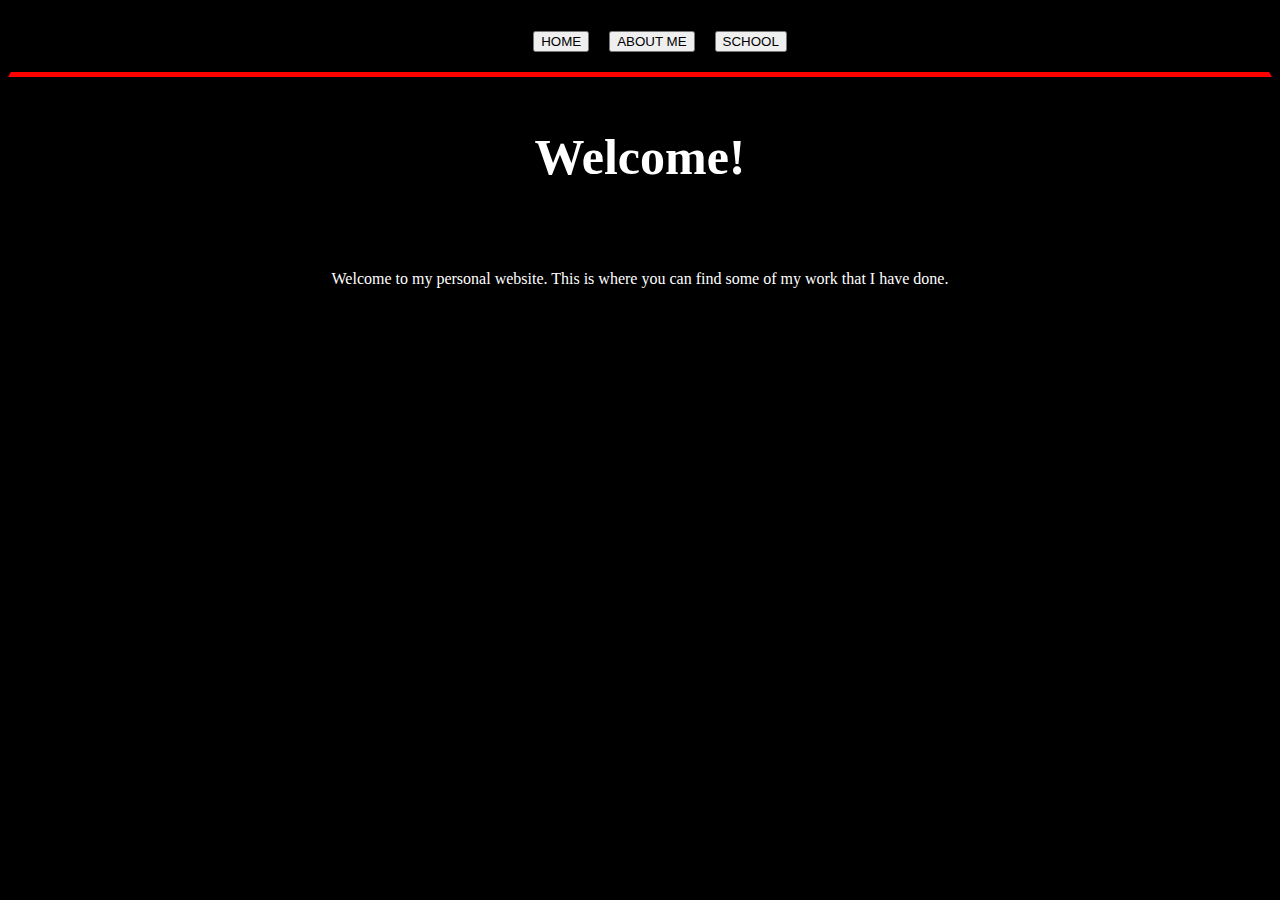
==== index.html @ 3ea45e25 "Add files via upload" ====
<!DOCTYPE html>
<html lang="en">
<head>
    <meta charset="UTF-8">
    <meta name="viewport" content="width=device-width, initial-scale=1.0">
    <link rel="stylesheet" href="style.css">
    <title>Home Page</title>
</head>
<body>
    <header>
        <ul>
            <li>
                <a href="index.html" class="header-button">
                    <button>HOME</button>
                </a>
            </li>
            <li>
                <a href="abt-me.html" class="header-button">
                    <button>ABOUT ME</button>
                </a>
            </li>
            <li>
                <a href="school.html" class="header-button">
                    <button>SCHOOL</button>
                </a>
            </li>
        </ul>
    </header>

    <div class="container">
        <h1>Welcome!</h1><br>

        <p id="intro">
            Welcome to my personal website. This is where you 
            can find some of my work that I have done.
        </p>
    </div>

    

</body>
</html>
---- style.css ----
header {
    display: flex;
    flex-direction: row;
    justify-content: center;
    background-color: black;
    border-bottom: 5px;
    border-style: solid;
    border-bottom-color: red;
    border-top-color: black;
    border-right-color: black;
    border-left-color: black;
}

header ul {
    list-style: none;
    display: flex;
    margin: 20px;
}

header ul li {
    margin: 0px 10px;
}

.header-button button:hover {
    cursor: pointer;
}

body {
    background-color: black;
    color: white;
}

.container {
    display: flex;
    flex-direction: column;
    align-items: center;
    justify-content: center;
}

#intro {
    text-align: center;
}

h1 {
    font-size: 50px;
    margin: 4%;
}

.container #intro {
    margin-right: 20%;
    margin-left: 20%;
}

.container #job-text{
    max-width: 80%;
    line-height: 25px;
}

.container #school-text {
    max-width: 80%;
    line-height: 25px;
}
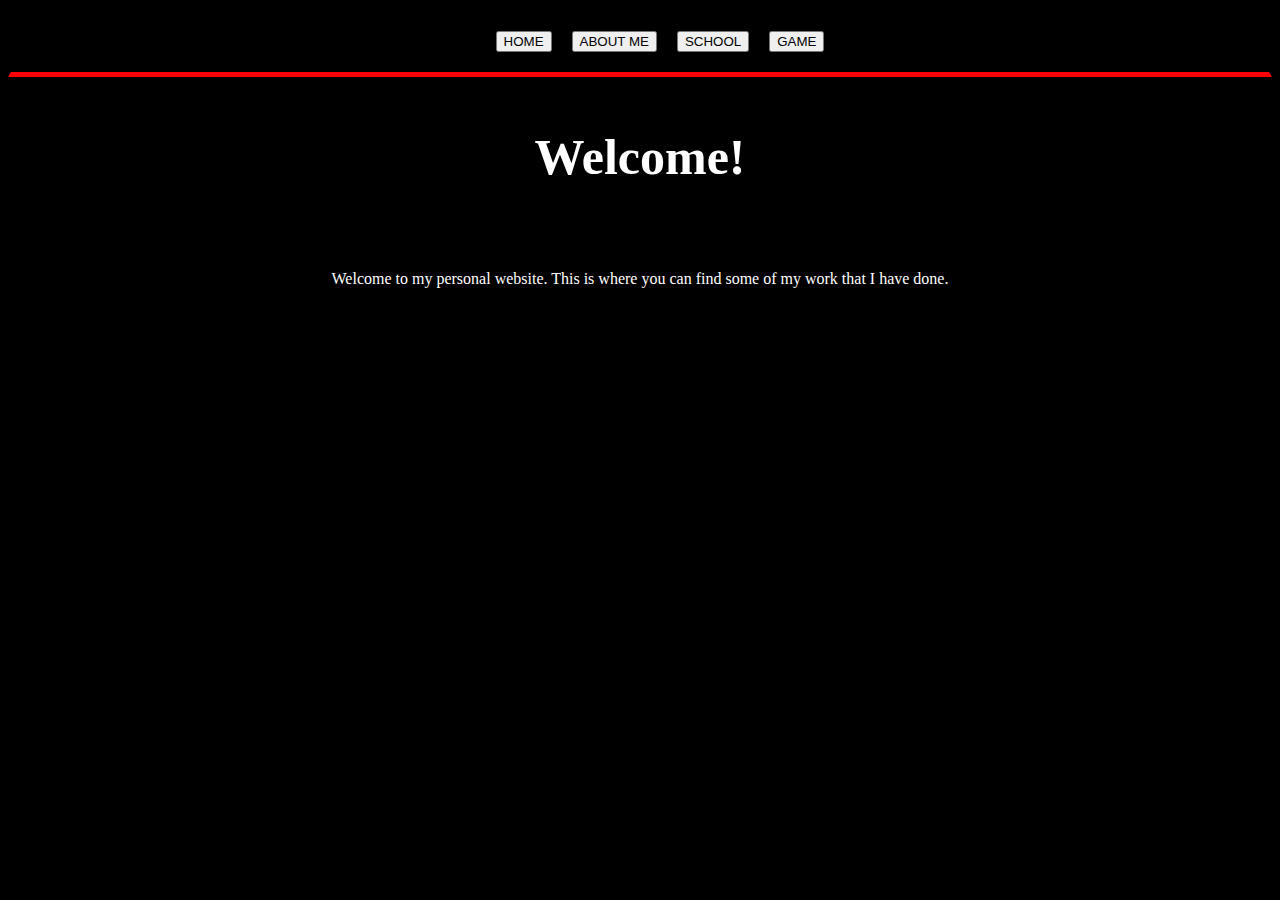
==== commit 0573cdf3: "Added Game page, Javascript" ====
--- a/index.html
+++ b/index.html
@@ -24,6 +24,11 @@
                     <button>SCHOOL</button>
                 </a>
             </li>
+            <li>
+                <a href="game.html" class="header-button">
+                    <button>GAME</button>
+                </a>
+            </li>
         </ul>
     </header>
 
--- a/style.css
+++ b/style.css
@@ -61,3 +61,85 @@
     line-height: 25px;
 }
 
+#rules-container {
+    display: flex;
+    justify-content: center;
+    align-items: center;
+    flex-direction: column;
+}
+
+.rules-text {
+    max-width: 70%;
+    line-height: 25px;
+}
+
+.container #game-intro {
+    display: flex;
+    align-items: center;
+    justify-content: center;
+    flex-direction: column;
+    visibility: visible;
+}
+
+.game-btn {
+    width: 15vw;
+    height: 7.5vh;
+    max-width: 100px;
+
+    border-radius: 25%;
+    font-size: auto;
+
+    margin: 1vw;
+}
+
+#game-start-btn {
+    background-color: #25c45a;
+    margin: 3%;
+}
+
+#game {
+    display: none;
+}
+
+#attempts {
+    font-size: 350%;
+}
+
+#guess-input {
+    display: flex;
+    flex-direction: row;
+    align-items: center;
+    gap: 10px;
+
+    margin: 2vh;
+}
+
+#game-buttons {
+    margin: 2vh;
+}
+
+#btn-guess {
+    background-color: #25c45a;
+    border-color: white;
+}
+
+#btn-start-over {
+    background-color: red;
+    border-color: black;
+}
+
+#btn-guess, #btn-start-over:hover {
+    cursor: pointer;
+}
+
+#guess-label {
+    font-size: 130%;
+}
+
+#high-low {
+    display: none;
+}
+
+.game-btn:hover {
+    cursor: pointer;
+}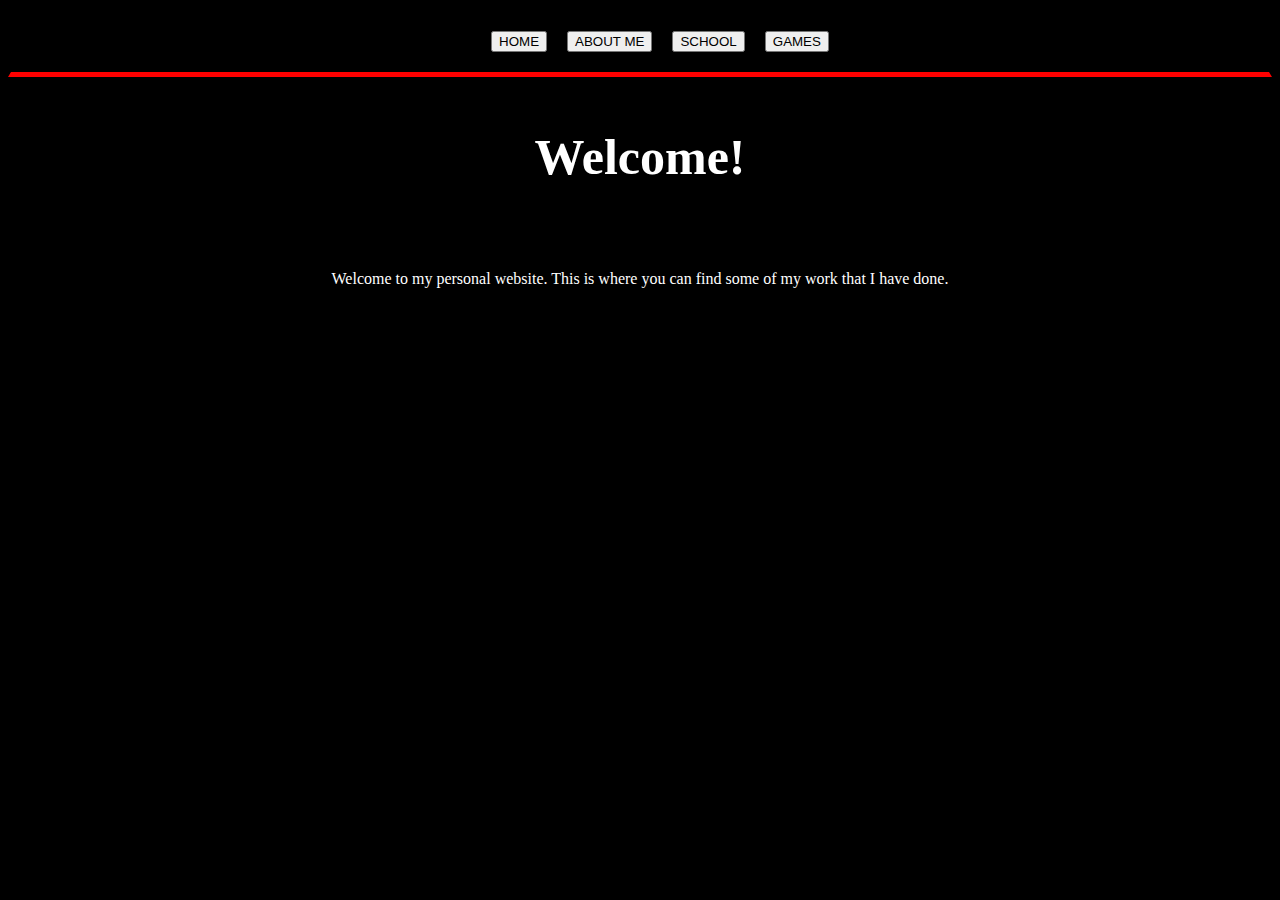
==== commit 29a60f85: "Added Blackjack game" ====
--- a/index.html
+++ b/index.html
@@ -26,7 +26,7 @@
             </li>
             <li>
                 <a href="game.html" class="header-button">
-                    <button>GAME</button>
+                    <button>GAMES</button>
                 </a>
             </li>
         </ul>
--- a/style.css
+++ b/style.css
@@ -142,4 +142,22 @@
 
 .game-btn:hover {
     cursor: pointer;
+}
+
+#choose-game {
+    position: absolute;
+    right: 20px; /* Adjust distance from right */
+    top: 100px;   /* Adjust distance from top */
+}
+
+.dropdown-container {
+    position: absolute;
+    top: 20px;
+    right: 20px;
+    font-size: 18px;
+}
+
+#choose-game {
+    padding: 5px;
+    font-size: 16px;
 }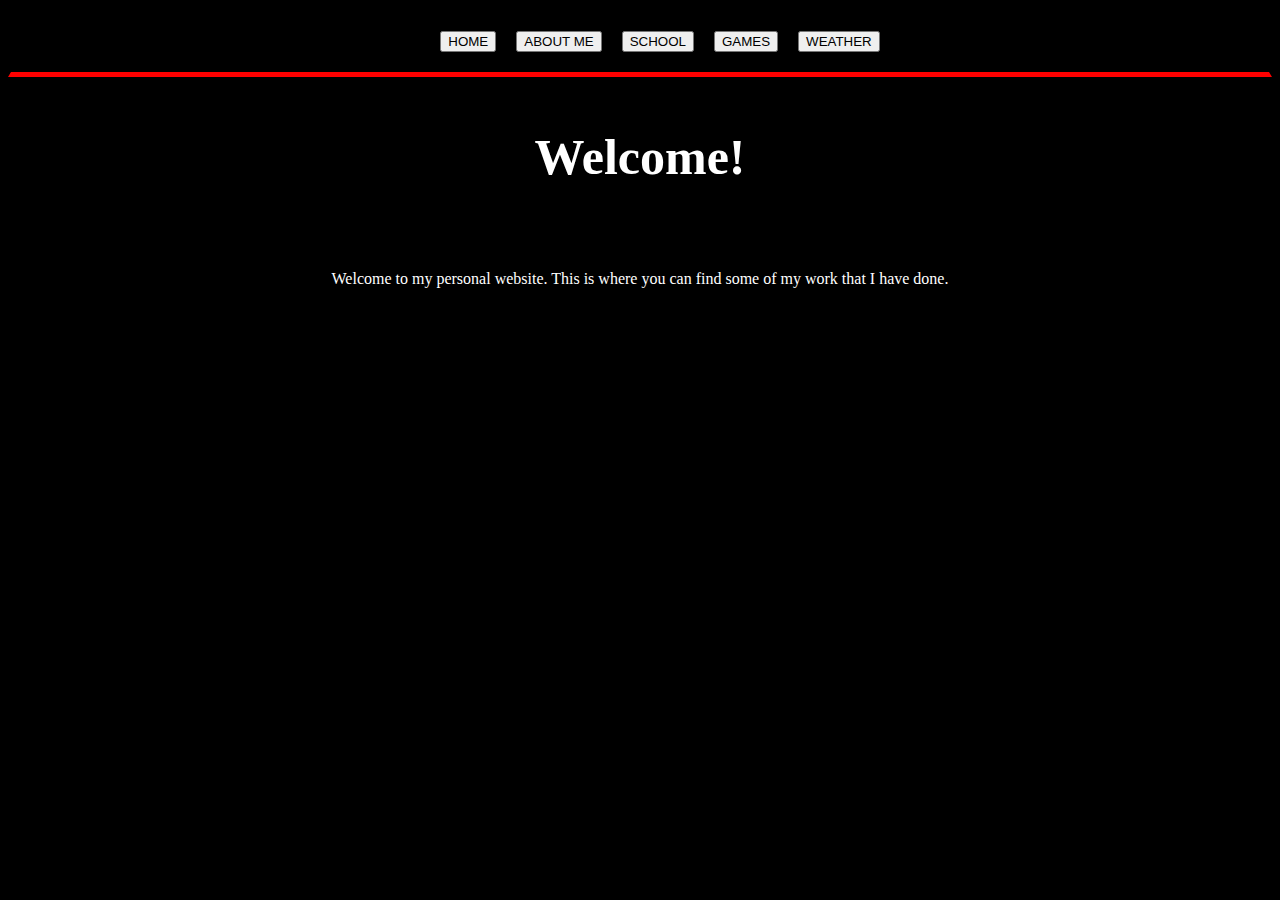
==== commit 2a62acbb: "Added weather info files" ====
--- a/index.html
+++ b/index.html
@@ -29,11 +29,16 @@
                     <button>GAMES</button>
                 </a>
             </li>
+            <li>
+                <a href="weather.html" class="header-button">
+                    <button>WEATHER</button>
+                </a>
+            </li>
         </ul>
     </header>
 
     <div class="container">
-        <h1>Welcome!</h1><br>
+        <h1 id="welcome">Welcome!</h1><br>
 
         <p id="intro">
             Welcome to my personal website. This is where you 
--- a/style.css
+++ b/style.css
@@ -160,4 +160,25 @@
 #choose-game {
     padding: 5px;
     font-size: 16px;
+}
+
+#welcome {
+    animation: welcome 2s ease-out;
+}
+
+@keyframes welcome {
+    0% {
+        transform: translateY(-100%);
+        opacity: 0;
+    }
+    100% {
+        transform: translateY(0);
+        opacity: 1;
+    }
+}
+#iconContainer {
+    display: flex;
+    justify-content: center;
+    align-items: center;
+    flex-direction: row;
 }